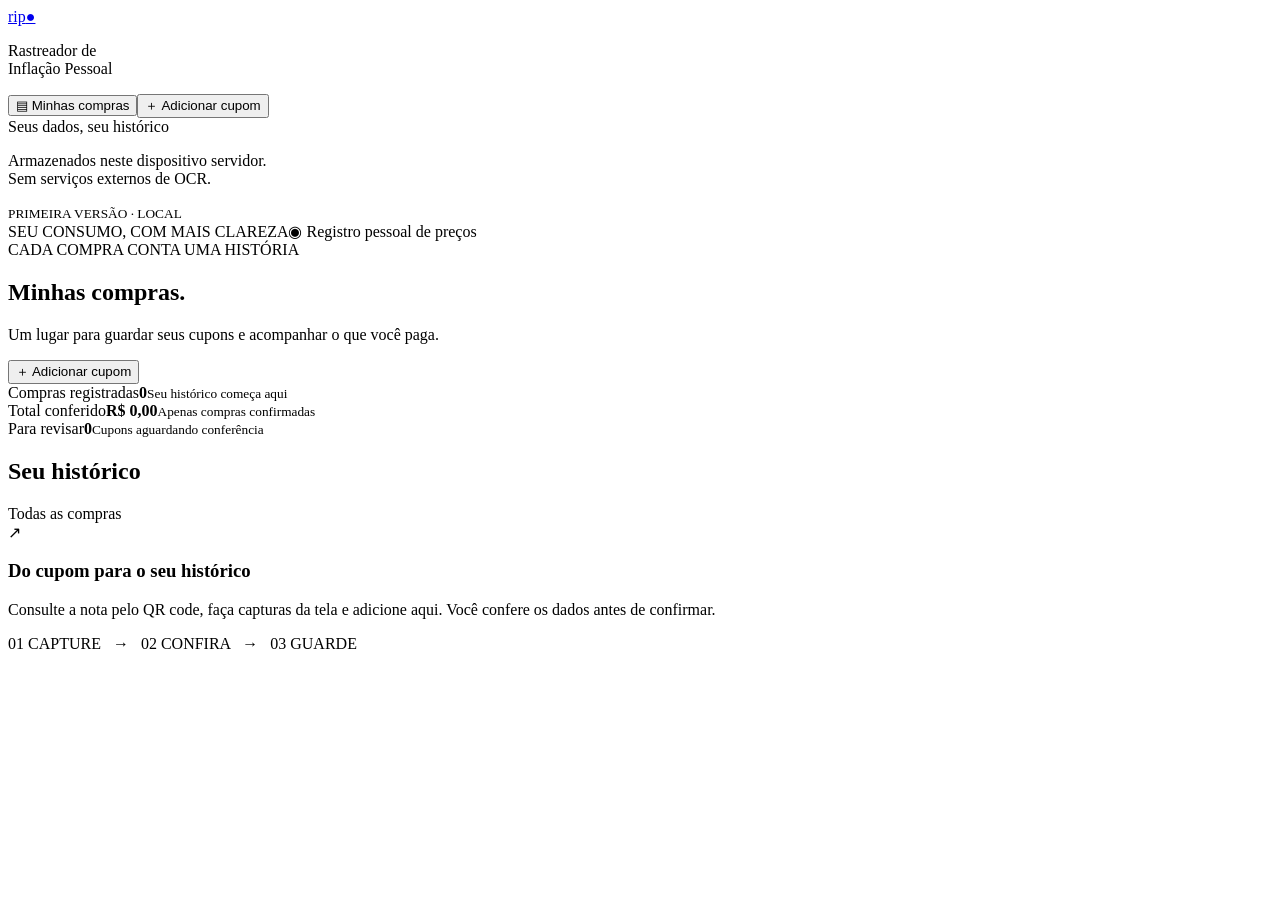
==== web/index.html @ 9801c68d "Add RIP first version and standalone desktop HTML" ====
<!doctype html>
<html lang="pt-BR"><head><meta charset="utf-8"><meta name="viewport" content="width=device-width,initial-scale=1"><meta name="theme-color" content="#136b50"><title>RIP · Rastreador de Inflação Pessoal</title><link rel="manifest" href="/manifest.json"><link rel="icon" href="/icon.svg" type="image/svg+xml"><link rel="stylesheet" href="/style.css"></head>
<body><aside><a class="brand" href="/">rip<span>●</span></a><p class="brand-sub">Rastreador de<br>Inflação Pessoal</p><nav><button class="nav active" id="navPurchases">▤ <span>Minhas compras</span></button><button class="nav" id="navNew">＋ <span>Adicionar cupom</span></button></nav><div class="sidebar-bottom"><span class="private-dot"></span> Seus dados, seu histórico<p>Armazenados neste dispositivo servidor.<br>Sem serviços externos de OCR.</p><small>PRIMEIRA VERSÃO · LOCAL</small></div></aside>
<main><header><span>SEU CONSUMO, COM MAIS CLAREZA</span><span class="header-right">◉ Registro pessoal de preços</span></header><div id="notice" role="status" hidden></div><section id="listView"><div class="heading"><div><div class="eyebrow">CADA COMPRA CONTA UMA HISTÓRIA</div><h1>Minhas compras<span>.</span></h1><p>Um lugar para guardar seus cupons e acompanhar o que você paga.</p></div><button class="primary" id="newPurchase">＋ Adicionar cupom</button></div><div class="stats"><article><span>Compras registradas</span><strong id="count">0</strong><small>Seu histórico começa aqui</small></article><article><span>Total conferido</span><strong id="sum">R$ 0,00</strong><small>Apenas compras confirmadas</small></article><article><span>Para revisar</span><strong id="pending">0</strong><small>Cupons aguardando conferência</small></article></div><div class="section-title"><h2>Seu histórico</h2><span id="historyCount">Todas as compras</span></div><div id="purchaseList"></div><div class="how"><div class="step-icon">↗</div><div><h3>Do cupom para o seu histórico</h3><p>Consulte a nota pelo QR code, faça capturas da tela e adicione aqui. Você confere os dados antes de confirmar.</p></div><span>01 CAPTURE &nbsp; → &nbsp; 02 CONFIRA &nbsp; → &nbsp; 03 GUARDE</span></div></section>
<section id="editorView" hidden><button class="back" id="back">← Minhas compras</button><div class="heading"><div><div class="eyebrow">CONSTRUA SEU HISTÓRICO</div><h1 id="editorTitle">Adicionar cupom<span>.</span></h1><p>Adicione todas as capturas antes de começar. Depois, confira cada detalhe.</p></div><span class="badge" id="stateBadge">Rascunho</span></div><div class="workflow"><span class="selected">1. Capturas</span><i></i><span>2. Extração e revisão</span><i></i><span>3. Confirmação</span></div><div class="editor-grid"><div><article class="card"><div class="card-title"><h2>Capturas do cupom</h2><span id="imageCount">0 imagens</span></div><label class="drop" id="drop"><input id="files" type="file" accept="image/png,image/jpeg,image/webp" multiple><span class="upload-icon">↑</span><strong>Selecione as capturas de tela</strong><span>ou arraste os arquivos para cá</span><small>PNG, JPG ou WebP · até 15 MB por imagem</small></label><p class="hint">ⓘ Em cupons longos, repita algumas linhas entre capturas e inclua a tela com o total.</p><div id="images" class="images"></div><button class="primary full" id="process">Extrair dados das imagens →</button><p id="progress" class="hint" aria-live="polite"></p></article><article class="card"><h2>Identificação da compra</h2><div class="fields"><label class="wide">Estabelecimento<input id="store" placeholder="Ex.: Supermercado do bairro"></label><label>Data da compra<input id="date" type="date"></label><label>Chave fiscal <small>(opcional)</small><input id="key" inputmode="numeric" placeholder="44 dígitos"></label></div></article><article class="card"><div class="card-title"><h2>Itens para conferir</h2><button class="text-button" id="addItem">＋ Adicionar item</button></div><p class="hint">A extração é uma sugestão. Confira descrições, quantidades, unidades, descontos e valores nas imagens.</p><div id="items"></div><div id="ocrTexts"></div></article></div><div class="right-col"><article class="card summary"><span class="eyebrow">CONFERÊNCIA DO CUPOM</span><h2>Os números fecham?</h2><div class="summary-row"><span>Soma dos itens</span><strong id="subtotal">R$ 0,00</strong></div><label>Desconto geral (R$)<input id="discount" inputmode="decimal" value="0,00"></label><label>Acréscimos gerais (R$)<input id="extra" inputmode="decimal" value="0,00"></label><div class="summary-row calculated"><span>Total calculado</span><strong id="calculated">R$ 0,00</strong></div><label>Total informado no cupom (R$)<input id="receiptTotal" inputmode="decimal" placeholder="Digite o total da nota"></label><div class="difference" id="difference">Informe o total para conferir</div><p class="hint">O total precisa coincidir. Mesmo assim, revise os itens: erros podem se compensar.</p><label class="check"><input id="reviewed" type="checkbox"><span>Conferi todos os itens, possíveis repetições e o total com o cupom.</span></label><button class="primary full" id="confirm">Confirmar compra</button><button class="secondary full" id="save">Salvar rascunho</button><p class="hint">Rascunhos podem ser retomados a qualquer momento.</p></article><div class="privacy"><span>◇</span><div><strong>Sem envio para APIs de OCR</strong><p>As imagens são processadas no servidor do RIP e ficam vinculadas à compra.</p></div></div></div></div></section></main><dialog id="imageDialog"><button id="closeImage" class="secondary">Fechar imagem ×</button><img id="fullImage" alt="Captura original do cupom"></dialog><script src="/app.js" defer></script></body></html>
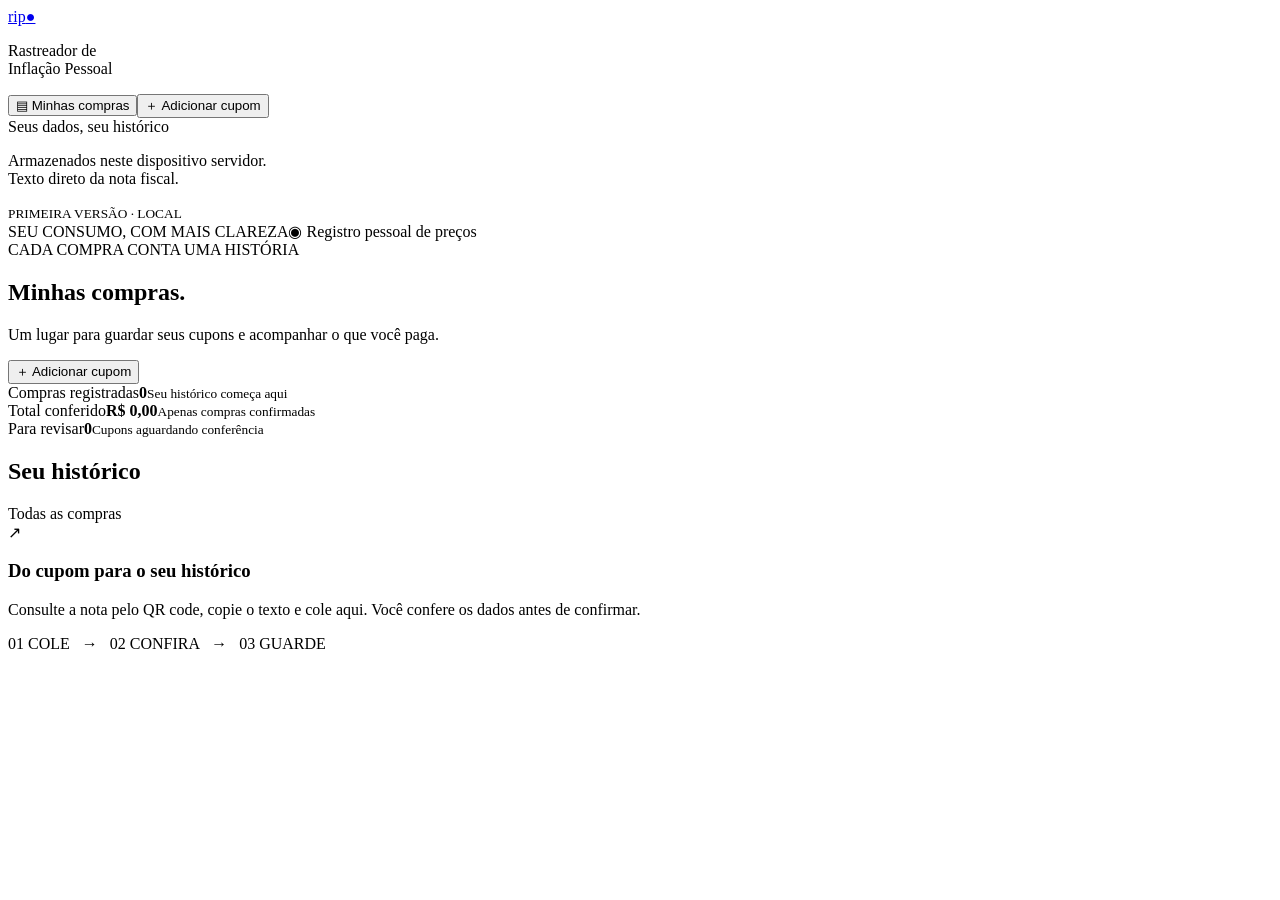
==== commit ef6b3abf: "Replace image OCR workflow with pasted NFC-e text" ====
--- a/web/index.html
+++ b/web/index.html
@@ -1,5 +1,5 @@
 <!doctype html>
 <html lang="pt-BR"><head><meta charset="utf-8"><meta name="viewport" content="width=device-width,initial-scale=1"><meta name="theme-color" content="#136b50"><title>RIP · Rastreador de Inflação Pessoal</title><link rel="manifest" href="/manifest.json"><link rel="icon" href="/icon.svg" type="image/svg+xml"><link rel="stylesheet" href="/style.css"></head>
-<body><aside><a class="brand" href="/">rip<span>●</span></a><p class="brand-sub">Rastreador de<br>Inflação Pessoal</p><nav><button class="nav active" id="navPurchases">▤ <span>Minhas compras</span></button><button class="nav" id="navNew">＋ <span>Adicionar cupom</span></button></nav><div class="sidebar-bottom"><span class="private-dot"></span> Seus dados, seu histórico<p>Armazenados neste dispositivo servidor.<br>Sem serviços externos de OCR.</p><small>PRIMEIRA VERSÃO · LOCAL</small></div></aside>
-<main><header><span>SEU CONSUMO, COM MAIS CLAREZA</span><span class="header-right">◉ Registro pessoal de preços</span></header><div id="notice" role="status" hidden></div><section id="listView"><div class="heading"><div><div class="eyebrow">CADA COMPRA CONTA UMA HISTÓRIA</div><h1>Minhas compras<span>.</span></h1><p>Um lugar para guardar seus cupons e acompanhar o que você paga.</p></div><button class="primary" id="newPurchase">＋ Adicionar cupom</button></div><div class="stats"><article><span>Compras registradas</span><strong id="count">0</strong><small>Seu histórico começa aqui</small></article><article><span>Total conferido</span><strong id="sum">R$ 0,00</strong><small>Apenas compras confirmadas</small></article><article><span>Para revisar</span><strong id="pending">0</strong><small>Cupons aguardando conferência</small></article></div><div class="section-title"><h2>Seu histórico</h2><span id="historyCount">Todas as compras</span></div><div id="purchaseList"></div><div class="how"><div class="step-icon">↗</div><div><h3>Do cupom para o seu histórico</h3><p>Consulte a nota pelo QR code, faça capturas da tela e adicione aqui. Você confere os dados antes de confirmar.</p></div><span>01 CAPTURE &nbsp; → &nbsp; 02 CONFIRA &nbsp; → &nbsp; 03 GUARDE</span></div></section>
-<section id="editorView" hidden><button class="back" id="back">← Minhas compras</button><div class="heading"><div><div class="eyebrow">CONSTRUA SEU HISTÓRICO</div><h1 id="editorTitle">Adicionar cupom<span>.</span></h1><p>Adicione todas as capturas antes de começar. Depois, confira cada detalhe.</p></div><span class="badge" id="stateBadge">Rascunho</span></div><div class="workflow"><span class="selected">1. Capturas</span><i></i><span>2. Extração e revisão</span><i></i><span>3. Confirmação</span></div><div class="editor-grid"><div><article class="card"><div class="card-title"><h2>Capturas do cupom</h2><span id="imageCount">0 imagens</span></div><label class="drop" id="drop"><input id="files" type="file" accept="image/png,image/jpeg,image/webp" multiple><span class="upload-icon">↑</span><strong>Selecione as capturas de tela</strong><span>ou arraste os arquivos para cá</span><small>PNG, JPG ou WebP · até 15 MB por imagem</small></label><p class="hint">ⓘ Em cupons longos, repita algumas linhas entre capturas e inclua a tela com o total.</p><div id="images" class="images"></div><button class="primary full" id="process">Extrair dados das imagens →</button><p id="progress" class="hint" aria-live="polite"></p></article><article class="card"><h2>Identificação da compra</h2><div class="fields"><label class="wide">Estabelecimento<input id="store" placeholder="Ex.: Supermercado do bairro"></label><label>Data da compra<input id="date" type="date"></label><label>Chave fiscal <small>(opcional)</small><input id="key" inputmode="numeric" placeholder="44 dígitos"></label></div></article><article class="card"><div class="card-title"><h2>Itens para conferir</h2><button class="text-button" id="addItem">＋ Adicionar item</button></div><p class="hint">A extração é uma sugestão. Confira descrições, quantidades, unidades, descontos e valores nas imagens.</p><div id="items"></div><div id="ocrTexts"></div></article></div><div class="right-col"><article class="card summary"><span class="eyebrow">CONFERÊNCIA DO CUPOM</span><h2>Os números fecham?</h2><div class="summary-row"><span>Soma dos itens</span><strong id="subtotal">R$ 0,00</strong></div><label>Desconto geral (R$)<input id="discount" inputmode="decimal" value="0,00"></label><label>Acréscimos gerais (R$)<input id="extra" inputmode="decimal" value="0,00"></label><div class="summary-row calculated"><span>Total calculado</span><strong id="calculated">R$ 0,00</strong></div><label>Total informado no cupom (R$)<input id="receiptTotal" inputmode="decimal" placeholder="Digite o total da nota"></label><div class="difference" id="difference">Informe o total para conferir</div><p class="hint">O total precisa coincidir. Mesmo assim, revise os itens: erros podem se compensar.</p><label class="check"><input id="reviewed" type="checkbox"><span>Conferi todos os itens, possíveis repetições e o total com o cupom.</span></label><button class="primary full" id="confirm">Confirmar compra</button><button class="secondary full" id="save">Salvar rascunho</button><p class="hint">Rascunhos podem ser retomados a qualquer momento.</p></article><div class="privacy"><span>◇</span><div><strong>Sem envio para APIs de OCR</strong><p>As imagens são processadas no servidor do RIP e ficam vinculadas à compra.</p></div></div></div></div></section></main><dialog id="imageDialog"><button id="closeImage" class="secondary">Fechar imagem ×</button><img id="fullImage" alt="Captura original do cupom"></dialog><script src="/app.js" defer></script></body></html>
+<body><aside><a class="brand" href="/">rip<span>●</span></a><p class="brand-sub">Rastreador de<br>Inflação Pessoal</p><nav><button class="nav active" id="navPurchases">▤ <span>Minhas compras</span></button><button class="nav" id="navNew">＋ <span>Adicionar cupom</span></button></nav><div class="sidebar-bottom"><span class="private-dot"></span> Seus dados, seu histórico<p>Armazenados neste dispositivo servidor.<br>Texto direto da nota fiscal.</p><small>PRIMEIRA VERSÃO · LOCAL</small></div></aside>
+<main><header><span>SEU CONSUMO, COM MAIS CLAREZA</span><span class="header-right">◉ Registro pessoal de preços</span></header><div id="notice" role="status" hidden></div><section id="listView"><div class="heading"><div><div class="eyebrow">CADA COMPRA CONTA UMA HISTÓRIA</div><h1>Minhas compras<span>.</span></h1><p>Um lugar para guardar seus cupons e acompanhar o que você paga.</p></div><button class="primary" id="newPurchase">＋ Adicionar cupom</button></div><div class="stats"><article><span>Compras registradas</span><strong id="count">0</strong><small>Seu histórico começa aqui</small></article><article><span>Total conferido</span><strong id="sum">R$ 0,00</strong><small>Apenas compras confirmadas</small></article><article><span>Para revisar</span><strong id="pending">0</strong><small>Cupons aguardando conferência</small></article></div><div class="section-title"><h2>Seu histórico</h2><span id="historyCount">Todas as compras</span></div><div id="purchaseList"></div><div class="how"><div class="step-icon">↗</div><div><h3>Do cupom para o seu histórico</h3><p>Consulte a nota pelo QR code, copie o texto e cole aqui. Você confere os dados antes de confirmar.</p></div><span>01 COLE &nbsp; → &nbsp; 02 CONFIRA &nbsp; → &nbsp; 03 GUARDE</span></div></section>
+<section id="editorView" hidden><button class="back" id="back">← Minhas compras</button><div class="heading"><div><div class="eyebrow">CONSTRUA SEU HISTÓRICO</div><h1 id="editorTitle">Adicionar cupom<span>.</span></h1><p>Cole o texto da nota, interprete os itens e confira os valores.</p></div><span class="badge" id="stateBadge">Rascunho</span></div><div class="workflow"><span class="selected">1. Texto do cupom</span><i></i><span>2. Revisão</span><i></i><span>3. Confirmação</span></div><div class="editor-grid"><div><article class="card"><div class="card-title"><h2>Texto do cupom</h2><span>Copiar → colar → conferir</span></div><p class="hint">Na consulta da NFC-e, copie desde o nome do estabelecimento até o valor total. Cole abaixo, incluindo todos os produtos.</p><label for="receiptText">Conteúdo copiado da nota</label><textarea id="receiptText" rows="13" maxlength="500000" spellcheck="false" placeholder="Cole aqui o nome do estabelecimento, CNPJ, produtos, quantidades, unidades, preços e total…"></textarea><button class="primary full" id="process">Interpretar texto →</button><p class="hint">Sem imagens nem reconhecimento óptico. As unidades continuam sendo normalizadas (por exemplo, KG9 → KG e UND8 → UN).</p><p id="legacyNotice" class="hint" hidden>Esta compra veio de uma versão anterior. Os registros e anexos antigos foram preservados; não é necessário colar texto para manter a compra.</p></article><article class="card"><h2>Identificação da compra</h2><p class="hint">Nome e CNPJ são preenchidos a partir do texto do cabeçalho. Confira os dados e informe a data.</p><div class="fields"><label class="wide">Estabelecimento<input id="store" placeholder="Ex.: Supermercado do bairro"></label><label>CNPJ do estabelecimento <small>(opcional)</small><input id="cnpj" inputmode="numeric" placeholder="00.000.000/0000-00"></label><label>Data da compra<input id="date" type="date"></label><label>Chave fiscal <small>(opcional)</small><input id="key" inputmode="numeric" placeholder="44 dígitos"></label></div></article><article class="card"><div class="card-title"><h2>Itens para conferir</h2><button class="text-button" id="addItem">＋ Adicionar item</button></div><p class="hint">Confira descrições, quantidades, unidades, descontos e valores com o texto da nota.</p><div id="reconstructionSummary" class="reconstruction-summary" hidden></div><div id="items"></div></article></div><div class="right-col"><article class="card summary"><span class="eyebrow">CONFERÊNCIA DO CUPOM</span><h2>Os números fecham?</h2><div class="summary-row"><span>Soma dos itens</span><strong id="subtotal">R$ 0,00</strong></div><label>Desconto geral (R$)<input id="discount" inputmode="decimal" value="0,00"></label><label>Acréscimos gerais (R$)<input id="extra" inputmode="decimal" value="0,00"></label><div class="summary-row calculated"><span>Total calculado</span><strong id="calculated">R$ 0,00</strong></div><label>Total informado no cupom (R$)<input id="receiptTotal" inputmode="decimal" placeholder="Digite o total da nota"></label><div class="difference" id="difference">Informe o total para conferir</div><p class="hint">O total precisa coincidir. Mesmo assim, revise os itens: erros podem se compensar.</p><label class="check"><input id="reviewed" type="checkbox"><span>Conferi todos os itens, possíveis repetições e o total com o cupom.</span></label><button class="primary full" id="confirm">Confirmar compra</button><button class="secondary full" id="save">Salvar rascunho</button><p class="hint">Rascunhos podem ser retomados a qualquer momento.</p></article><div class="privacy"><span>◇</span><div><strong>Direto do texto da nota</strong><p>O texto original fica vinculado à compra para conferência.</p></div></div></div></div></section></main><script src="/receipt.js" defer></script><script src="/app.js" defer></script></body></html>
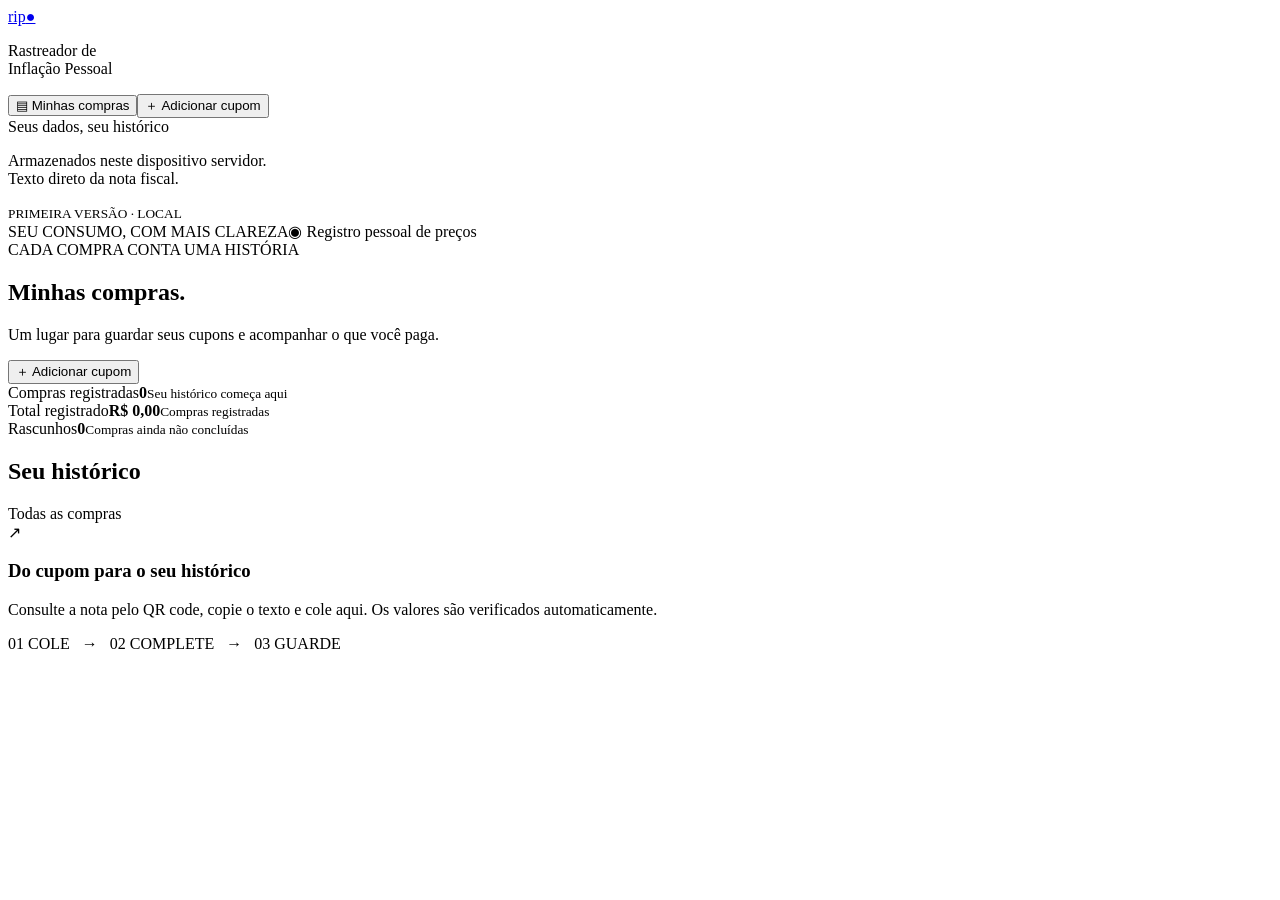
==== commit f99c1371: "Replace manual review with automatic receipt validation" ====
--- a/web/index.html
+++ b/web/index.html
@@ -1,5 +1,5 @@
 <!doctype html>
 <html lang="pt-BR"><head><meta charset="utf-8"><meta name="viewport" content="width=device-width,initial-scale=1"><meta name="theme-color" content="#136b50"><title>RIP · Rastreador de Inflação Pessoal</title><link rel="manifest" href="/manifest.json"><link rel="icon" href="/icon.svg" type="image/svg+xml"><link rel="stylesheet" href="/style.css"></head>
 <body><aside><a class="brand" href="/">rip<span>●</span></a><p class="brand-sub">Rastreador de<br>Inflação Pessoal</p><nav><button class="nav active" id="navPurchases">▤ <span>Minhas compras</span></button><button class="nav" id="navNew">＋ <span>Adicionar cupom</span></button></nav><div class="sidebar-bottom"><span class="private-dot"></span> Seus dados, seu histórico<p>Armazenados neste dispositivo servidor.<br>Texto direto da nota fiscal.</p><small>PRIMEIRA VERSÃO · LOCAL</small></div></aside>
-<main><header><span>SEU CONSUMO, COM MAIS CLAREZA</span><span class="header-right">◉ Registro pessoal de preços</span></header><div id="notice" role="status" hidden></div><section id="listView"><div class="heading"><div><div class="eyebrow">CADA COMPRA CONTA UMA HISTÓRIA</div><h1>Minhas compras<span>.</span></h1><p>Um lugar para guardar seus cupons e acompanhar o que você paga.</p></div><button class="primary" id="newPurchase">＋ Adicionar cupom</button></div><div class="stats"><article><span>Compras registradas</span><strong id="count">0</strong><small>Seu histórico começa aqui</small></article><article><span>Total conferido</span><strong id="sum">R$ 0,00</strong><small>Apenas compras confirmadas</small></article><article><span>Para revisar</span><strong id="pending">0</strong><small>Cupons aguardando conferência</small></article></div><div class="section-title"><h2>Seu histórico</h2><span id="historyCount">Todas as compras</span></div><div id="purchaseList"></div><div class="how"><div class="step-icon">↗</div><div><h3>Do cupom para o seu histórico</h3><p>Consulte a nota pelo QR code, copie o texto e cole aqui. Você confere os dados antes de confirmar.</p></div><span>01 COLE &nbsp; → &nbsp; 02 CONFIRA &nbsp; → &nbsp; 03 GUARDE</span></div></section>
-<section id="editorView" hidden><button class="back" id="back">← Minhas compras</button><div class="heading"><div><div class="eyebrow">CONSTRUA SEU HISTÓRICO</div><h1 id="editorTitle">Adicionar cupom<span>.</span></h1><p>Cole o texto da nota, interprete os itens e confira os valores.</p></div><span class="badge" id="stateBadge">Rascunho</span></div><div class="workflow"><span class="selected">1. Texto do cupom</span><i></i><span>2. Revisão</span><i></i><span>3. Confirmação</span></div><div class="editor-grid"><div><article class="card"><div class="card-title"><h2>Texto do cupom</h2><span>Copiar → colar → conferir</span></div><p class="hint">Na consulta da NFC-e, copie desde o nome do estabelecimento até o valor total. Cole abaixo, incluindo todos os produtos.</p><label for="receiptText">Conteúdo copiado da nota</label><textarea id="receiptText" rows="13" maxlength="500000" spellcheck="false" placeholder="Cole aqui o nome do estabelecimento, CNPJ, produtos, quantidades, unidades, preços e total…"></textarea><button class="primary full" id="process">Interpretar texto →</button><p class="hint">Sem imagens nem reconhecimento óptico. As unidades continuam sendo normalizadas (por exemplo, KG9 → KG e UND8 → UN).</p><p id="legacyNotice" class="hint" hidden>Esta compra veio de uma versão anterior. Os registros e anexos antigos foram preservados; não é necessário colar texto para manter a compra.</p></article><article class="card"><h2>Identificação da compra</h2><p class="hint">Nome e CNPJ são preenchidos a partir do texto do cabeçalho. Confira os dados e informe a data.</p><div class="fields"><label class="wide">Estabelecimento<input id="store" placeholder="Ex.: Supermercado do bairro"></label><label>CNPJ do estabelecimento <small>(opcional)</small><input id="cnpj" inputmode="numeric" placeholder="00.000.000/0000-00"></label><label>Data da compra<input id="date" type="date"></label><label>Chave fiscal <small>(opcional)</small><input id="key" inputmode="numeric" placeholder="44 dígitos"></label></div></article><article class="card"><div class="card-title"><h2>Itens para conferir</h2><button class="text-button" id="addItem">＋ Adicionar item</button></div><p class="hint">Confira descrições, quantidades, unidades, descontos e valores com o texto da nota.</p><div id="reconstructionSummary" class="reconstruction-summary" hidden></div><div id="items"></div></article></div><div class="right-col"><article class="card summary"><span class="eyebrow">CONFERÊNCIA DO CUPOM</span><h2>Os números fecham?</h2><div class="summary-row"><span>Soma dos itens</span><strong id="subtotal">R$ 0,00</strong></div><label>Desconto geral (R$)<input id="discount" inputmode="decimal" value="0,00"></label><label>Acréscimos gerais (R$)<input id="extra" inputmode="decimal" value="0,00"></label><div class="summary-row calculated"><span>Total calculado</span><strong id="calculated">R$ 0,00</strong></div><label>Total informado no cupom (R$)<input id="receiptTotal" inputmode="decimal" placeholder="Digite o total da nota"></label><div class="difference" id="difference">Informe o total para conferir</div><p class="hint">O total precisa coincidir. Mesmo assim, revise os itens: erros podem se compensar.</p><label class="check"><input id="reviewed" type="checkbox"><span>Conferi todos os itens, possíveis repetições e o total com o cupom.</span></label><button class="primary full" id="confirm">Confirmar compra</button><button class="secondary full" id="save">Salvar rascunho</button><p class="hint">Rascunhos podem ser retomados a qualquer momento.</p></article><div class="privacy"><span>◇</span><div><strong>Direto do texto da nota</strong><p>O texto original fica vinculado à compra para conferência.</p></div></div></div></div></section></main><script src="/receipt.js" defer></script><script src="/app.js" defer></script></body></html>
+<main><header><span>SEU CONSUMO, COM MAIS CLAREZA</span><span class="header-right">◉ Registro pessoal de preços</span></header><div id="notice" role="status" hidden></div><section id="listView"><div class="heading"><div><div class="eyebrow">CADA COMPRA CONTA UMA HISTÓRIA</div><h1>Minhas compras<span>.</span></h1><p>Um lugar para guardar seus cupons e acompanhar o que você paga.</p></div><button class="primary" id="newPurchase">＋ Adicionar cupom</button></div><div class="stats"><article><span>Compras registradas</span><strong id="count">0</strong><small>Seu histórico começa aqui</small></article><article><span>Total registrado</span><strong id="sum">R$ 0,00</strong><small>Compras registradas</small></article><article><span>Rascunhos</span><strong id="pending">0</strong><small>Compras ainda não concluídas</small></article></div><div class="section-title"><h2>Seu histórico</h2><span id="historyCount">Todas as compras</span></div><div id="purchaseList"></div><div class="how"><div class="step-icon">↗</div><div><h3>Do cupom para o seu histórico</h3><p>Consulte a nota pelo QR code, copie o texto e cole aqui. Os valores são verificados automaticamente.</p></div><span>01 COLE &nbsp; → &nbsp; 02 COMPLETE &nbsp; → &nbsp; 03 GUARDE</span></div></section>
+<section id="editorView" hidden><button class="back" id="back">← Minhas compras</button><div class="heading"><div><div class="eyebrow">CONSTRUA SEU HISTÓRICO</div><h1 id="editorTitle">Adicionar cupom<span>.</span></h1><p>Cole o texto da nota e informe a data. O RIP verifica a importação automaticamente.</p></div><span class="badge" id="stateBadge">Rascunho</span></div><div class="workflow"><span class="selected">1. Texto do cupom</span><i></i><span>2. Completar dados</span><i></i><span>3. Salvar</span></div><div class="editor-grid"><div><article class="card"><details id="textDetails" open><summary class="text-toggle">Texto da nota · abrir para colar ou consultar</summary><div class="card-title"><h2>Texto do cupom</h2><span>Copiar → colar → importar</span></div><p class="hint">Na consulta da NFC-e, copie desde o nome do estabelecimento até o valor total. Cole abaixo, incluindo todos os produtos.</p><label for="receiptText">Conteúdo copiado da nota</label><textarea id="receiptText" rows="13" maxlength="500000" spellcheck="false" placeholder="Cole aqui o nome do estabelecimento, CNPJ, produtos, quantidades, unidades, preços e total…"></textarea><button class="primary full" id="process">Interpretar texto →</button><p class="hint">Sem imagens nem reconhecimento óptico. As unidades continuam sendo normalizadas (por exemplo, KG9 → KG e UND8 → UN).</p><p id="legacyNotice" class="hint" hidden>Esta compra veio de uma versão anterior. Os registros e anexos antigos foram preservados; não é necessário colar texto para manter a compra.</p></details></article><article class="card"><h2>Identificação da compra</h2><p class="hint">Nome e CNPJ são preenchidos a partir do texto do cabeçalho. Informe a data; complete os campos que não forem identificados.</p><div class="fields"><label class="wide">Estabelecimento<input id="store" placeholder="Ex.: Supermercado do bairro"></label><label>CNPJ do estabelecimento <small>(opcional)</small><input id="cnpj" inputmode="numeric" placeholder="00.000.000/0000-00"></label><label>Data da compra<input id="date" type="date"></label><label>Chave fiscal <small>(opcional)</small><input id="key" inputmode="numeric" placeholder="44 dígitos"></label></div></article><article class="card"><div class="card-title"><h2>Itens da compra</h2><button class="text-button" id="addItem">＋ Adicionar item</button></div><p class="hint">Os itens são importados do texto. Abra um item apenas para consultar seus detalhes ou ajustar uma pendência.</p><div id="reconstructionSummary" class="reconstruction-summary" hidden></div><div id="items"></div></article></div><div class="right-col"><article class="card summary"><span class="eyebrow">VALIDAÇÃO AUTOMÁTICA</span><h2>Resumo da compra</h2><div class="summary-row"><span>Soma dos itens</span><strong id="subtotal">R$ 0,00</strong></div><details id="adjustments" class="adjustments"><summary>Descontos e acréscimos</summary><p class="hint">Use apenas ajustes gerais da compra. Não repita descontos já aplicados nos itens.</p><label>Desconto geral (R$)<input id="discount" inputmode="decimal" value="0,00"></label><label>Acréscimos gerais (R$)<input id="extra" inputmode="decimal" value="0,00"></label></details><div class="summary-row calculated"><span>Total calculado</span><strong id="calculated">R$ 0,00</strong></div><label>Total da nota (R$)<input id="receiptTotal" inputmode="decimal" placeholder="Digite o total da nota"></label><div class="difference" id="difference">Total da nota ainda não identificado</div><p class="hint">O RIP verifica campos obrigatórios, contagem de itens quando informada e compatibilidade dos valores.</p><button class="primary full" id="confirm">Salvar compra</button><button class="secondary full" id="save">Salvar rascunho</button><p class="hint">Rascunhos podem ser retomados a qualquer momento.</p></article><div class="privacy"><span>◇</span><div><strong>Direto do texto da nota</strong><p>O texto original fica vinculado à compra para consulta.</p></div></div></div></div></section></main><script src="/receipt.js" defer></script><script src="/validation.js" defer></script><script src="/app.js" defer></script></body></html>
